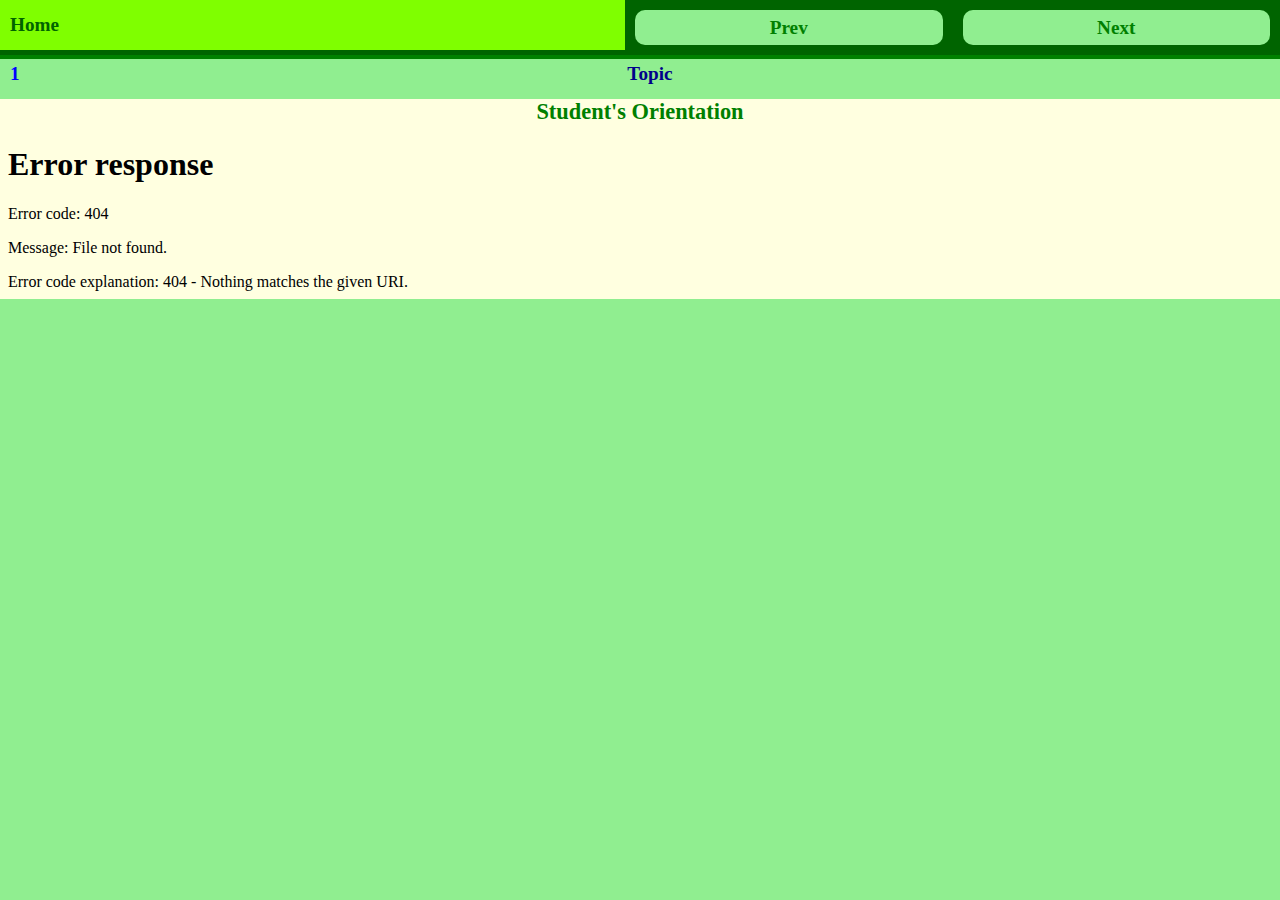
==== Quarter/Featured Video.html @ 5b8eb0df "Add files via upload" ====
<!DOCTYPE html>
<html lang="en">
<head>
    <meta charset="UTF-8">
    <meta http-equiv="X-UA-Compatible" content="IE=edge">
    <meta name="viewport" content="width=device-width, initial-scale=1.0">
    <link rel="stylesheet" href="Assets/Quarter.css">
    <title>Featured Video</title>
</head>
<style>
    body {
        background-color: lightgreen;
        padding: 0%;
        margin: 0%;
        scroll-behavior: smooth;
        font-family: verdana;
    }
    a {
        text-decoration: none;
        padding: 0%;
        margin: 0%;
    }
    p {
        text-decoration: none;
        padding: 0%;
        margin: 0%;
    }
    .myPage1, .myPage2{
    display: none;
    position: relative;
    width: 100vw;
    background-color: lightgreen;
    flex-direction: column;
    left: 0%;
    padding-bottom: 10px;

}
</style>
<body>
    <div class="mainContent">
        <div class="prevNextBTN">
            <div class="header">
                <p id="Home" onclick="document.location='../index.html'">Home</p>
            </div>
            <div class="prevBTN" onclick="prevBTN()">
                <p>Prev</p>
            </div>
            <div class="prevBTN" onclick="nextBTN()">
                <p>Next</p>
            </div>
        </div>
        <div class="headerDivider"></div>
        <div class="groupPage">
			
			<div class="myPage1">
                <div class="myTitle">
                    <div class="titleCount">
                        <p id="titleCount">1</p>
                    </div>
                    <div class="titleName">
                        <p id="titleName">Topic</p>
                    </div>
                </div>
				
				<div class="myVideo">
                    <div class="videoTitle">
                        <p>Student's Orientation</p>
                    </div>
                    <iframe width="100%" height="100%" src="Instruction on Computation of Grade , LAS format, Submission" frameborder="0"
                        allowfullscreen title="Main menu" object-fit="cover" ;></iframe>
                </div>
		
            </div>

        </div>
    </div>
    <script>
        var countPage = [1];var page1 = document.querySelector('.mainContent .groupPage .myPage1');


    </script>
    <script src="Assets/QuarterScript.js"></script>
</body>
</html>
---- Quarter/Assets/Quarter.css ----
.header{
    display: flex;
    position: relative;
    align-items: center;
    height: 50px;
    width: 100%;
    color: darkgreen;
    font-weight: bold;
    padding-left: 10px;
    background-color: chartreuse;
    font-size: 1.2rem;
}
.headerDivider{
    display: flex;
    position: relative;
    width: 100%;
    height: 4px;
    background-color: green;
    color: darkgreen;
}
.groupPage{
    display: flex;
    position: relative;
    width: 100vw;
}
/* .myPage1{
    display: none;
    position: relative;
    width: 100vw;
    background-color: lightgreen;
    flex-direction: column;
    left: 0%;
    padding-bottom: 10px;

} */
.myTitle{
    display: flex;
    position: relative;
    flex-direction: row;
    align-items: center;
    justify-content: center;

}
.myTitle .titleCount{
    display: flex;
    position: relative;
    align-content: center;
    width: 10px;
    padding-left: 10px;
    font-weight: bold;
    color: blue;
    font-size: 1.2rem;


}
.myTitle .titleName{
    display: flex;
    position: relative;
    align-content: center;
    justify-content: center;
    align-items: center;
    width: 100%;
    font-weight: bold;
    font-size: 1.2rem;
    color: darkblue;
    height: 30px;

}

.myVideo{
    display: flex;
    position: relative;
    flex-direction: column;
    background-color: lightyellow;
    align-items: center;

    width: 100%;
    height: 200px;
    margin-top: 10px;
 
}

.myVideo .videoTitle{
    display: flex;
    position: relative;
    align-items: center;
    justify-content: center;

    width: 75%;
    height: 30px;
    font-size: 1.4rem;
    font-weight: bold;
    color: green;
}
.linkContainer{
    display: flex;
    position: relative;
    align-content: center;
    justify-content: center;

    /* background-color: red; */
    margin-top: 10px;
}
.linkContainer .content1{
    display: flex;
    position: relative;
    align-content: center;
    /* justify-content: center; */

    width: 50%;
    color: white;
    background-color: blue;
    border-radius: 10px;
    padding-left: 10px;
    margin-left: 10px;

    font-weight: bold;
    z-index: 1;
}
.linkContainer .content1 p{
    margin: 0%;
    padding: 10px 0px;
}

.linkContainer .content2{
    display: flex;
    position: relative;
    align-content: center;
    /* justify-content: center; */

    background-color: lightskyblue;
    color: blue;
    height: max-content;
    width: 90vw;
    border-radius: 10px;
    min-height: 30px;
    padding-top: 10px;
    font-weight: bold;
    border: blue;
    border-style: solid;
    margin-top: -20px;
}

.linkContainer .content2 p{
    margin: 0%;
    padding: 10px;
}

.prevNextBTN{
    display: flex;
    position: relative;
    flex-direction: row;
    width: 100%;
    background-color: darkgreen

}

.prevNextBTN .prevBTN{
    display: flex;
    position: relative;
    justify-content: center;
    align-items: center;

    width: 50%;
    background-color: lightgreen;
    margin: 10px;
    border-radius: 10px;

    font-weight: bold;
    font-size: 1.2rem;
    height: 35px;
    color: green;
 
    
}
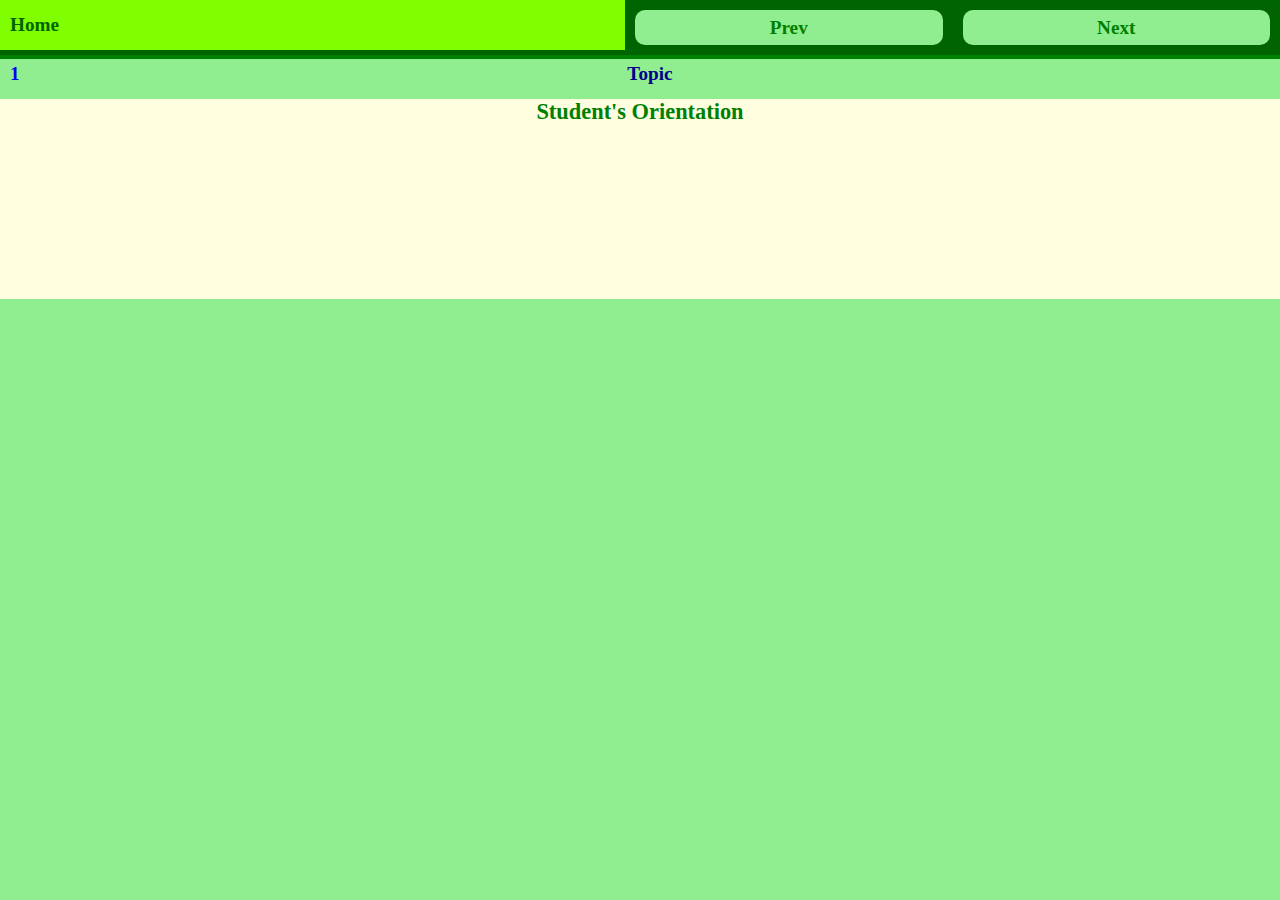
==== commit e0ba3086: "Update Featured Video.html" ====
--- a/Quarter/Featured Video.html
+++ b/Quarter/Featured Video.html
@@ -68,7 +68,7 @@
                     <div class="videoTitle">
                         <p>Student's Orientation</p>
                     </div>
-                    <iframe width="100%" height="100%" src="Instruction on Computation of Grade , LAS format, Submission" frameborder="0"
+                    <iframe width="100%" height="100%" src="https://www.youtube.com/embed/cKiXTj1jlJYn" frameborder="0"
                         allowfullscreen title="Main menu" object-fit="cover" ;></iframe>
                 </div>
 		
@@ -84,4 +84,4 @@
     <script src="Assets/QuarterScript.js"></script>
 </body>
 </html>
-	+	
